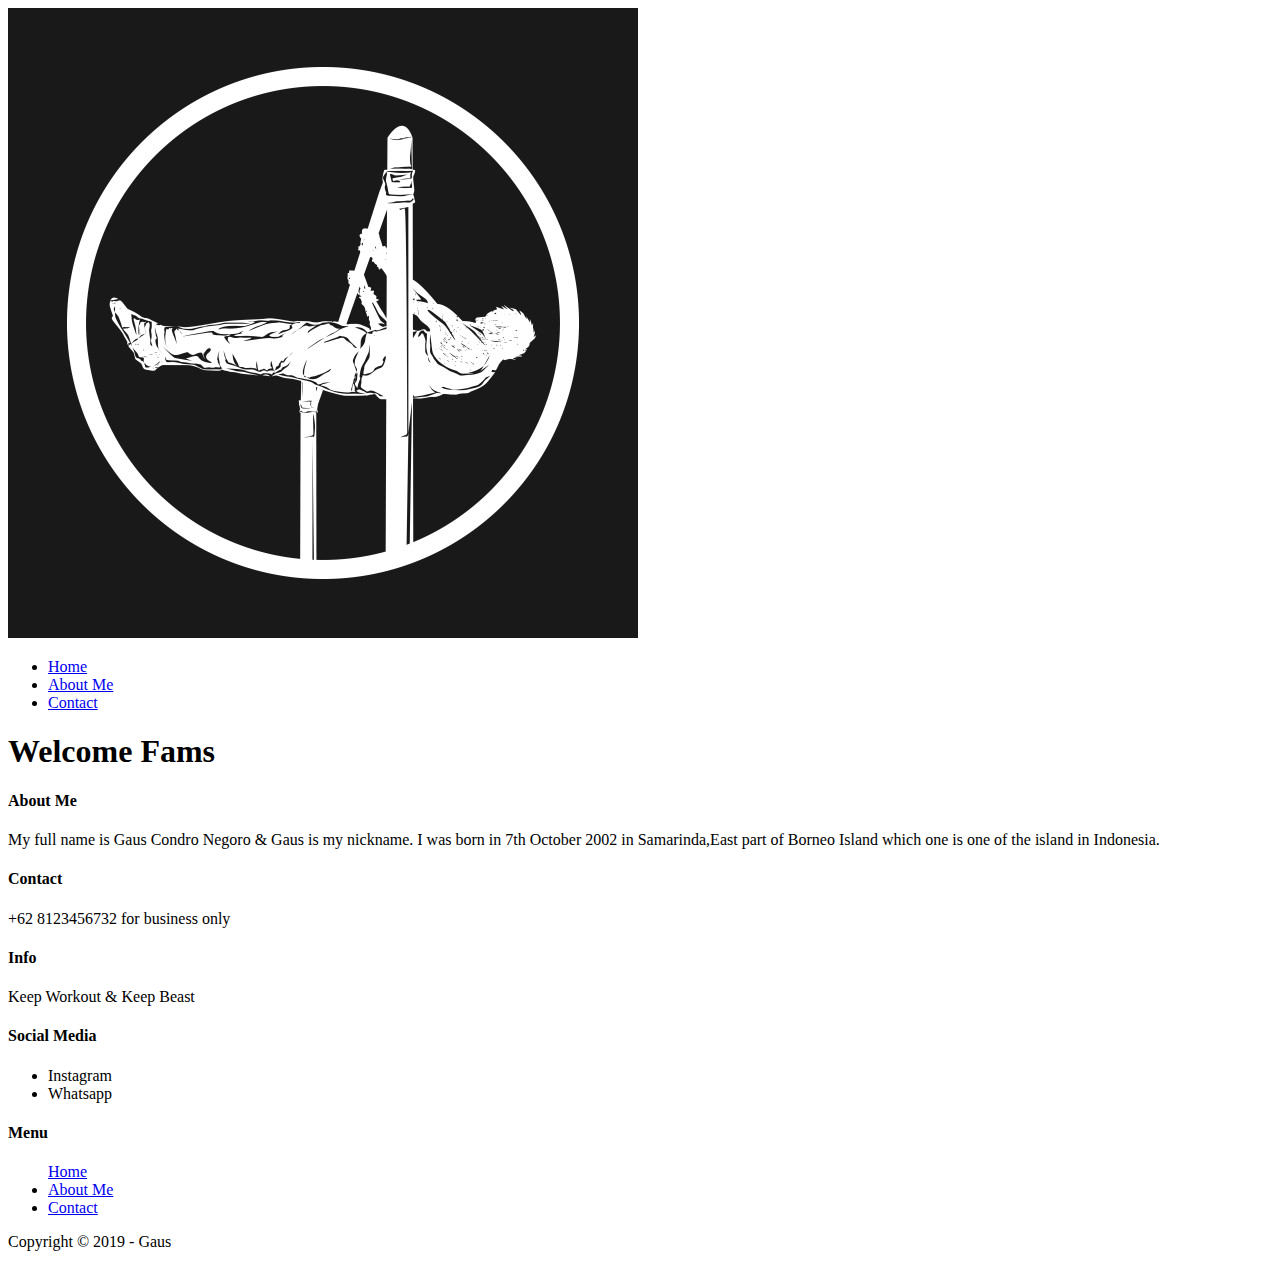
==== index.html @ 4ed8fb41 "Add files via upload" ====
<!DOCTYPE html>
<html>
    <head>
        <title>The Essentials</title>
        <meta type="description" content="This site will describe about Several Calisthenics Equipment you should have">
    </head>
    <body>
        <!-- Start Logo-->
        <a href="index.html">
            <img src="images/logo.jpg">
        </a>
        <!-- End Logo-->

        <!-- Start Menu -->
        <ul>
            <li>
                <a href="index.html" title="Home">Home</a>
            </li>
            <li>
                <a href="about-me.html" title="About Me">About Me</a>
            </li>
            <li>
                <a href="contact.html" title="Contact">Contact</a>
            </li>
        </ul>
        <!-- End Menu -->

        <!-- Start Spotlight-->
        <h1>Welcome Fams</h1>
        <!-- End Spotlight -->

        <!-- Start Content -->
        <!-- About Me -->
        <h4>About Me</h4>
        <p>My full name is Gaus Condro Negoro & Gaus is my nickname. I was born in 7th October 2002 in Samarinda,East part of Borneo Island which one is one of the island in Indonesia.
        </p>

        <!-- Contact -->
        <h4>Contact</h4>
        <p>+62 8123456732 for business only</p>
        <!-- End Content -->

        <!-- Start Footer -->
        <h4>Info</h4>
        <p>Keep Workout & Keep Beast</p>

        <h4>Social Media</h4>
        <ul>
            <li>
                Instagram
            </li>
            <li>
                Whatsapp
            </li>
        </ul>
        <h4>Menu</h4>
        <ul>
            <a href="index.html" title="Home">Home</a>
            </li>
            <li>
                <a href="about-me.html" title="About Me">About Me</a>
            </li>
            <li>
            <a href="contact.html" title="Contact">Contact</a>
            </li>
        </ul>
        <!-- Start Copyright -->
        <p>Copyright &copy; 2019 - Gaus</p>
        <!--End Copyright -->
        <!-- End Footer -->

    </body>
</html>
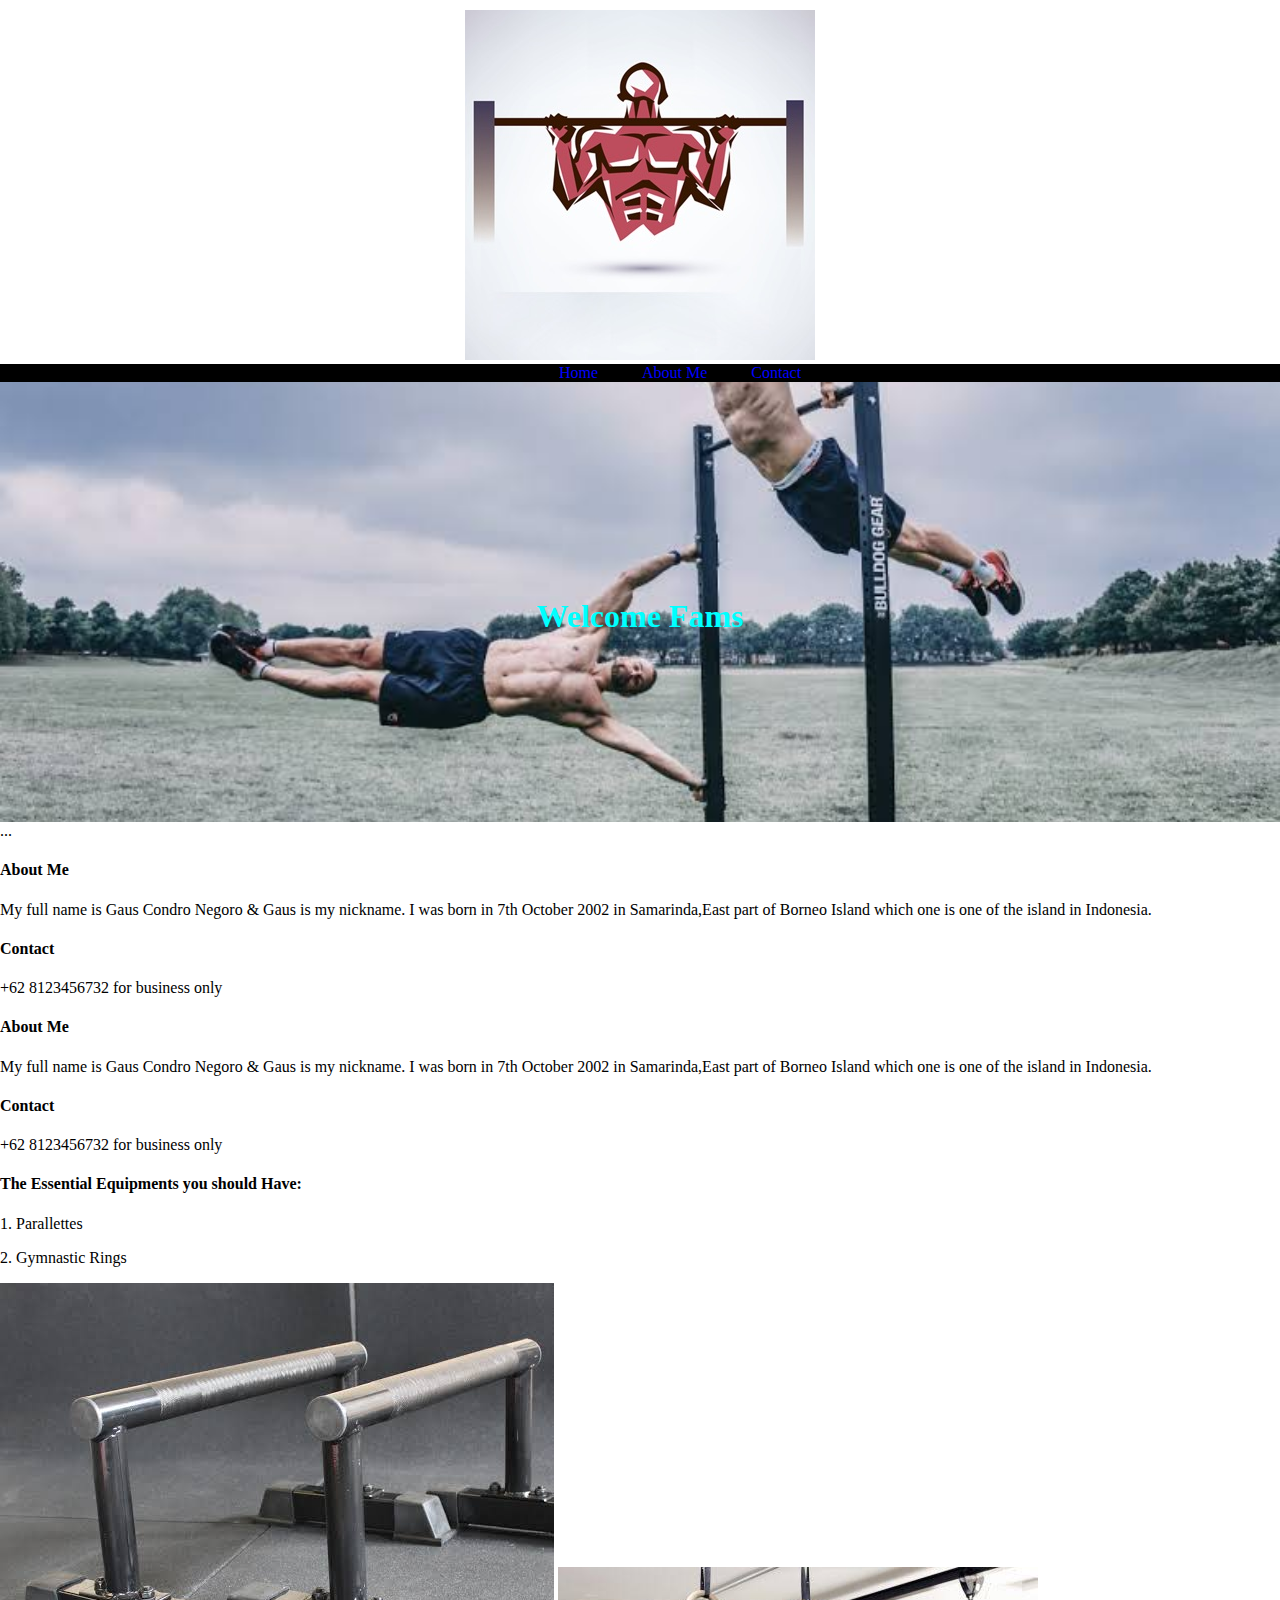
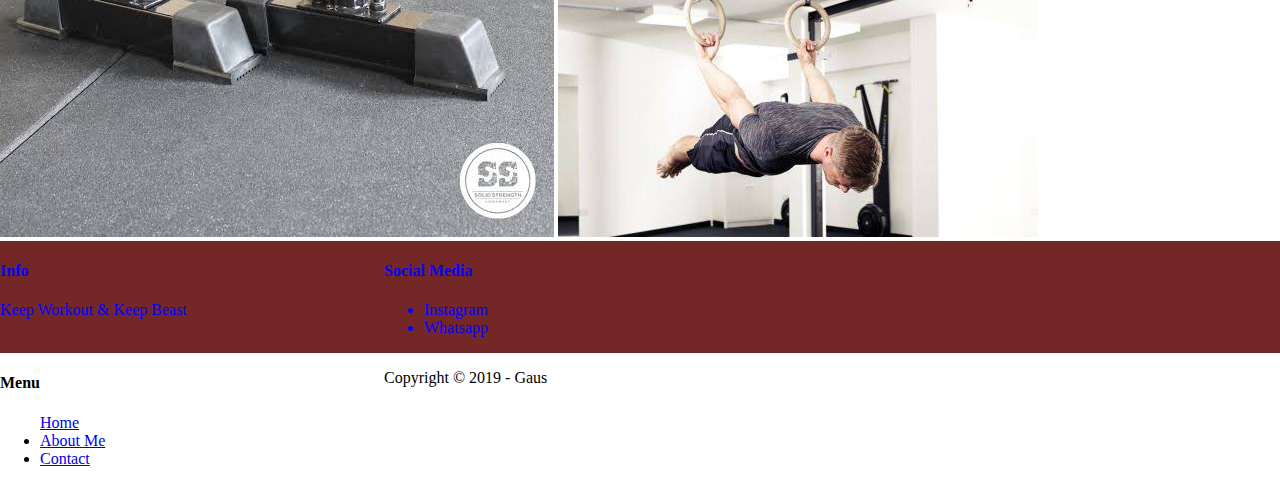
==== commit 59e84eb4: "Add files via upload" ====
--- a/index.html
+++ b/index.html
@@ -3,71 +3,117 @@
     <head>
         <title>The Essentials</title>
         <meta type="description" content="This site will describe about Several Calisthenics Equipment you should have">
+
+        <link rel="stylesheet" href="CSS/style.css">
+
     </head>
     <body>
-        <!-- Start Logo-->
-        <a href="index.html">
-            <img src="images/logo.jpg">
-        </a>
-        <!-- End Logo-->
+            <div class="container">
+                <div class="header">
+            <!-- Start Logo-->
+            <a href="index.html">
+                    <img src="images/her.jpg">
+                </a>
+                <!-- End Logo-->
 
-        <!-- Start Menu -->
-        <ul>
-            <li>
+                <!-- Start Menu -->
+            <div class="menu">
+                <ul>
+                    <li>
+                        <a href="home.html" title="Home">Home</a>
+                    </li>
+                    <li>
+                        <a href="about-me.html" title="About Me">About Me</a>
+                    </li>
+                    <li>
+                        <a href="contact.html" title="Contact">Contact</a>
+                    </li>
+                </ul>
+            </div>
+           <!-- End Menu -->
+        </div>
+        <!-- Start Content -->
+        <div class="content">
+            <!-- Start Spotlight-->
+            <div class="spotlight"></dv>
+                <h1>Welcome Fams</h1>
+            </div>
+        </div>
+            <!-- End Spotlight -->
+
+            <div class="box 1"> ...
+                <!-- About Me -->
+                <h4>About Me</h4>
+                <p>My full name is Gaus Condro Negoro & Gaus is my nickname. I was born in 7th October 2002 in Samarinda,East part of Borneo Island which one is one of the island in Indonesia.
+                </p>
+            </div>
+
+            <div class="box 2">
+                <!-- Contact -->
+                <div class="contact">
+                        <h4>Contact</h4>
+                        <p>+62 8123456732 for business only</p>
+            </div>
+            <!-- Start Content -->
+            <div class="content">
+                <!-- About Me -->
+                <h4>About Me</h4>
+                <p>My full name is Gaus Condro Negoro & Gaus is my nickname. I was born in 7th October 2002 in Samarinda,East part of Borneo Island which one is one of the island in Indonesia.
+                </p>
+            </div>
+                <!-- Contact -->
+                <div class="contact">
+                <h4>Contact</h4>
+                <p>+62 8123456732 for business only</p>
+            </div>
+                <!-- The Essential Equipments You Should Have: -->
+                <div class="the essentialsequipments you should have">
+                <h4>The Essential Equipments you should Have:</h4>
+                <p>1. Parallettes</p>
+                <p>2. Gymnastic Rings</p>
+                    <img src="images/parallettes.jpg">
+                    <img src="images/rings.jpg">
+                </div>
+            <!-- End Content -->
+
+            <!-- Start Footer -->
+            <div class="footer">
+                <!-- Col 1 -->
+                <div class="col-1">
+                        <h4>Info</h4>
+                        <p>Keep Workout & Keep Beast</p>
+            </div>
+                <!-- Col 2 -->
+                <div class="col-2">
+            <h4>Social Media</h4>
+            <ul>
+                <li>
+                    Instagram
+                </li>
+                <li>
+                    Whatsapp
+                </li>
+            </ul>
+            </div>
+        </div>
+                <!-- Col 3 -->
+                <div class="col-3">
+            <h4>Menu</h4>
+            <ul>
                 <a href="index.html" title="Home">Home</a>
-            </li>
-            <li>
-                <a href="about-me.html" title="About Me">About Me</a>
-            </li>
-            <li>
+                </li>
+                <li>
+                    <a href="about-me.html" title="About Me">About Me</a>
+                </li>
+                <li>
                 <a href="contact.html" title="Contact">Contact</a>
-            </li>
-        </ul>
-        <!-- End Menu -->
-
-        <!-- Start Spotlight-->
-        <h1>Welcome Fams</h1>
-        <!-- End Spotlight -->
-
-        <!-- Start Content -->
-        <!-- About Me -->
-        <h4>About Me</h4>
-        <p>My full name is Gaus Condro Negoro & Gaus is my nickname. I was born in 7th October 2002 in Samarinda,East part of Borneo Island which one is one of the island in Indonesia.
-        </p>
-
-        <!-- Contact -->
-        <h4>Contact</h4>
-        <p>+62 8123456732 for business only</p>
-        <!-- End Content -->
-
-        <!-- Start Footer -->
-        <h4>Info</h4>
-        <p>Keep Workout & Keep Beast</p>
-
-        <h4>Social Media</h4>
-        <ul>
-            <li>
-                Instagram
-            </li>
-            <li>
-                Whatsapp
-            </li>
-        </ul>
-        <h4>Menu</h4>
-        <ul>
-            <a href="index.html" title="Home">Home</a>
-            </li>
-            <li>
-                <a href="about-me.html" title="About Me">About Me</a>
-            </li>
-            <li>
-            <a href="contact.html" title="Contact">Contact</a>
-            </li>
-        </ul>
-        <!-- Start Copyright -->
-        <p>Copyright &copy; 2019 - Gaus</p>
-        <!--End Copyright -->
-        <!-- End Footer -->
-
+                </li>
+            </ul>
+        </div>
+            <!-- Start Copyright -->
+            <p>Copyright &copy; 2019 - Gaus</p>
+            <!--End Copyright -->
+            <!-- End Footer -->
+    </div>
     </body>
 </html>
--- a/CSS/style.css
+++ b/CSS/style.css
@@ -0,0 +1,147 @@
+body {
+    margin: 0;
+    font-family: Cambria, Cochin, Georgia, Times, 'Times New Roman', serif;
+    background-color: rgb(116, 39, 39));
+}
+
+.container {
+    width: 100%;
+    overflow: auto;
+    margin: 10px auto;
+}
+.container-box {
+    width: 90%;
+    overflow: auto;
+    margin: 10px auto;
+}
+
+/*
+---------
+Start Header
+*/
+
+.header {
+    text-align: center;
+}
+
+.menu ul {
+    background-color: black;
+    margin: 0px;
+    padding: 5px 0px tpx 30px;
+    overflow: auto;
+}
+
+.menu li {
+    display: inline;
+    margin-left: 40px;
+}
+
+.menu li a {
+    color: blue;
+    text-decoration: none;
+}
+
+.menu li a:hover {
+    color: black;
+    background-color: crimson;
+    margin: auto;
+    padding: 20px 0px 20px 0px;
+}
+/*
+----------
+End Header
+*/
+
+/*
+Start Content
+-------------
+*/
+
+/*Start Spotlight*/
+.spotlight {
+    background-image: url("../images/backg.jpg");
+    background-position: center;
+    background-repeat: no-repeat;
+    background-size: cover;
+    position: relative;
+    overflow: auto;
+    height: 400px;
+    padding: 20px 0;
+}
+
+.spotlight h1 {
+    color: white;
+    width: 450px;
+    height: 50px;
+    text-align: center;
+    position: absolute;
+    top: 50%;
+    left: 50%;
+    transform: translate( -50%, -50%);
+    color: aqua;
+}
+/* End Spotlight */
+
+/* Start Box 1 */
+.box-1 {
+    overflow: auto;
+    background-color: black;
+    padding: 20px 0;
+    text align: center;
+}
+/* End Box 1 */
+
+/* Start Box 2 */
+.box-2 {
+    overflow: auto;
+    background-color: blue;
+    padding: 20px 0;
+    text-align: center;
+}
+/* End Box 2*/
+
+/* Start Box 3 */
+.box-3 {
+    overflow: auto;
+    background-color: cyan;
+    padding: 20px 0;
+    text-align: center;
+}
+/* End Box 3 */
+
+/*
+-----------
+End Content
+*/
+
+
+
+/*
+Start footer
+------------
+*/
+
+.footer{
+    overflow: auto;
+    background-color:rgb(116, 39, 39);
+    color: blue;
+}
+
+.copyright {
+    color: red;
+    overflow: auto;
+    background: black;
+    text-align: center;
+    padding: 5px;
+}
+.col-1, .col-2, .col-3 {
+    float: left;
+}
+.col-1, .col-2, .col-3 {
+    width: 30%;
+}
+
+/* 
+----------
+End Footer
+*/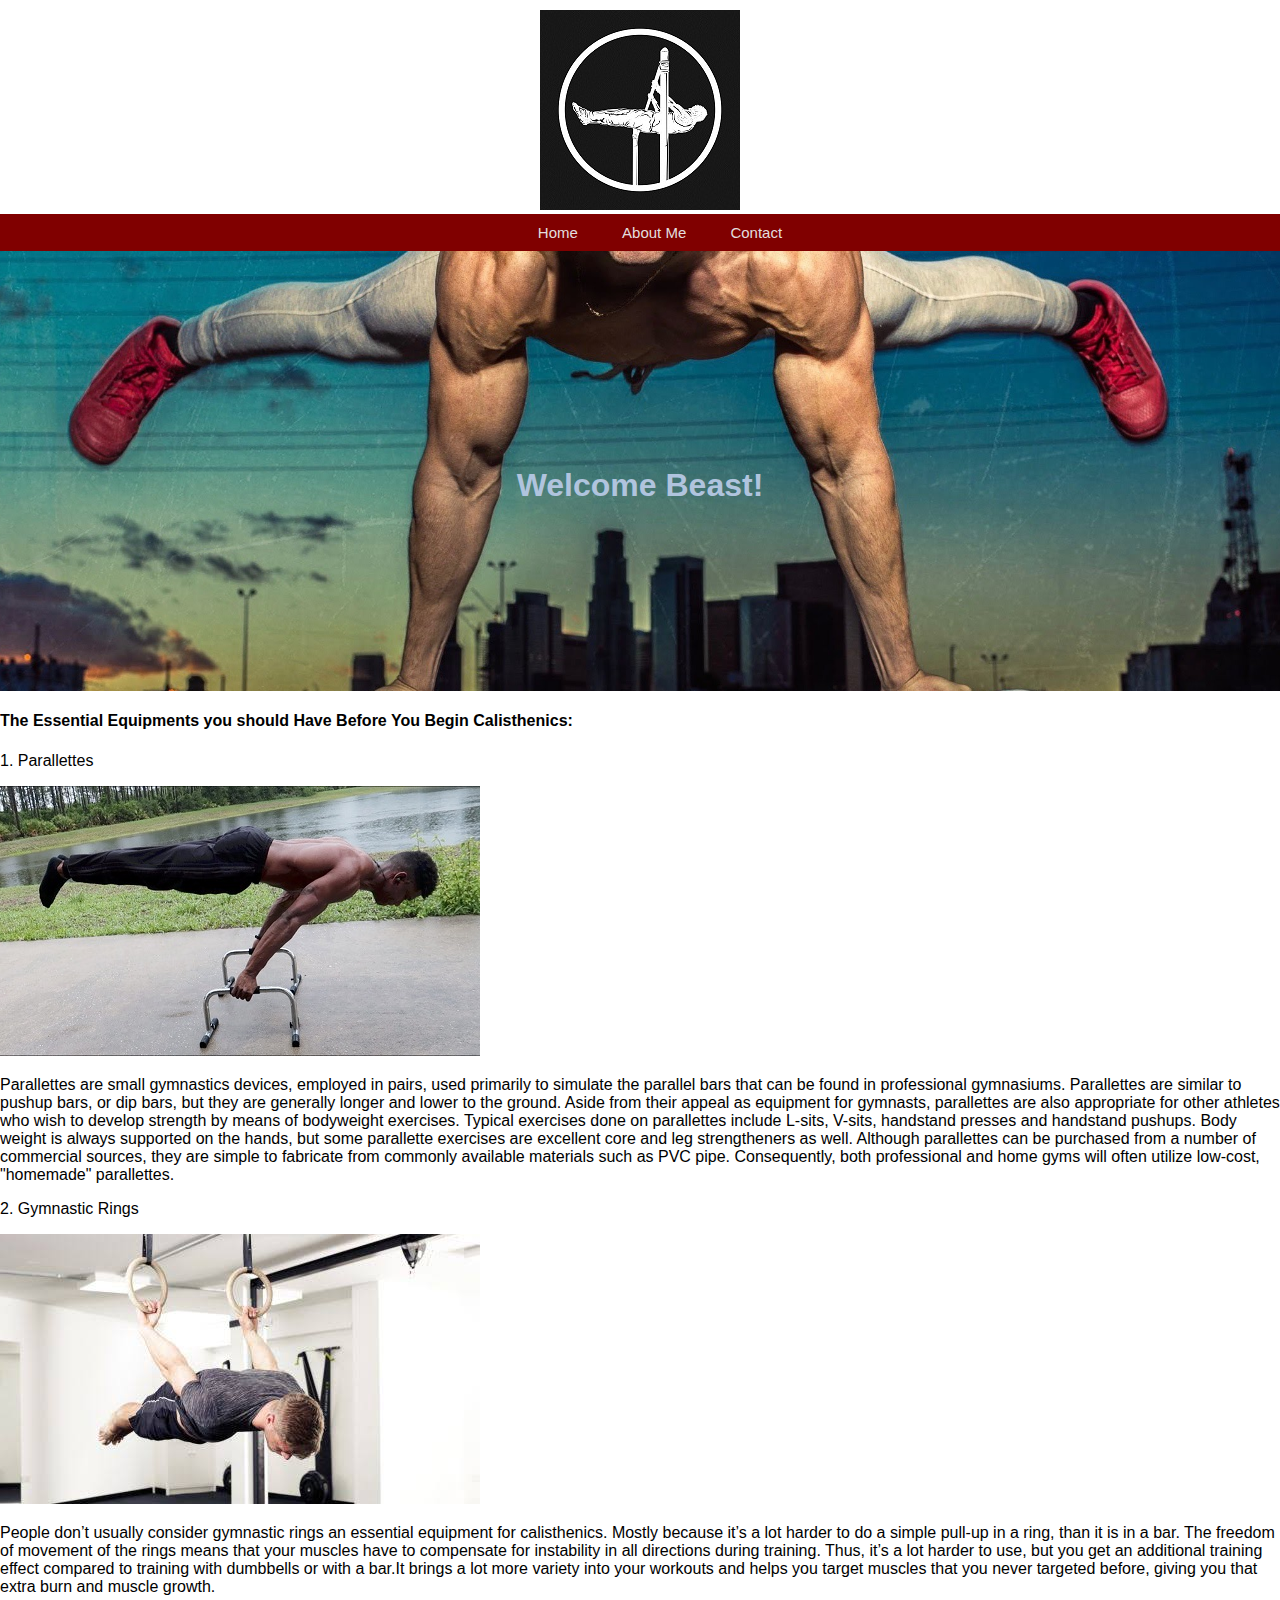
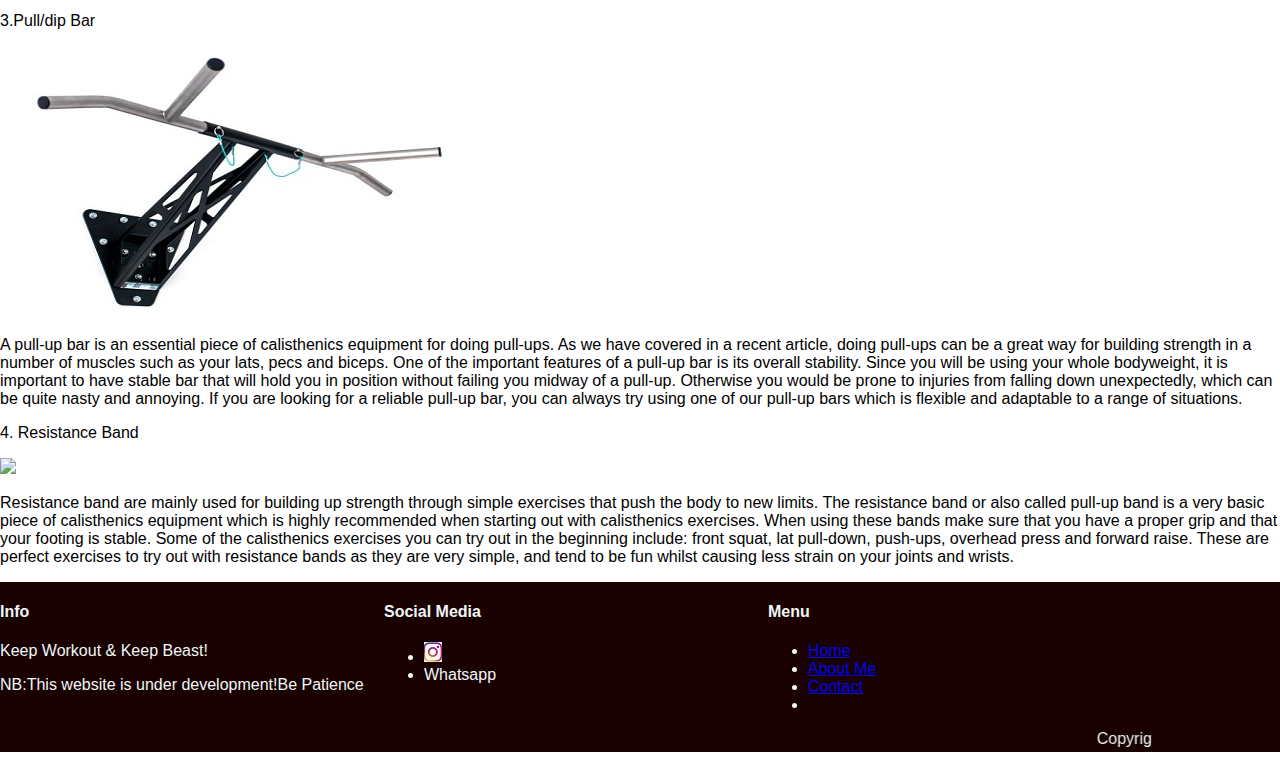
==== commit 42d41ef9: "Rename index3.html to index.html" ====
--- a/index.html
+++ b/index.html
@@ -1,10 +1,10 @@
 <!DOCTYPE html>
 <html>
     <head>
-        <title>The Essentials</title>
+        <title>Official Site of Gausthenics</title>
         <meta type="description" content="This site will describe about Several Calisthenics Equipment you should have">
-
-        <link rel="stylesheet" href="CSS/style.css">
+        <link rel="shortcut icon" href="images/logo.ico">
+        <link rel="stylesheet" href="CSS/style1.css">
 
     </head>
     <body>
@@ -12,7 +12,7 @@
                 <div class="header">
             <!-- Start Logo-->
             <a href="index.html">
-                    <img src="images/her.jpg">
+                    <img src="images/logo - Copy.jpg">
                 </a>
                 <!-- End Logo-->
 
@@ -36,43 +36,26 @@
         <div class="content">
             <!-- Start Spotlight-->
             <div class="spotlight"></dv>
-                <h1>Welcome Fams</h1>
+                <h1>Welcome Beast!</h1>
             </div>
         </div>
             <!-- End Spotlight -->
 
-            <div class="box 1"> ...
-                <!-- About Me -->
-                <h4>About Me</h4>
-                <p>My full name is Gaus Condro Negoro & Gaus is my nickname. I was born in 7th October 2002 in Samarinda,East part of Borneo Island which one is one of the island in Indonesia.
-                </p>
-            </div>
-
-            <div class="box 2">
-                <!-- Contact -->
-                <div class="contact">
-                        <h4>Contact</h4>
-                        <p>+62 8123456732 for business only</p>
-            </div>
-            <!-- Start Content -->
-            <div class="content">
-                <!-- About Me -->
-                <h4>About Me</h4>
-                <p>My full name is Gaus Condro Negoro & Gaus is my nickname. I was born in 7th October 2002 in Samarinda,East part of Borneo Island which one is one of the island in Indonesia.
-                </p>
-            </div>
-                <!-- Contact -->
-                <div class="contact">
-                <h4>Contact</h4>
-                <p>+62 8123456732 for business only</p>
-            </div>
                 <!-- The Essential Equipments You Should Have: -->
                 <div class="the essentialsequipments you should have">
-                <h4>The Essential Equipments you should Have:</h4>
+                <h4>The Essential Equipments you should Have Before You Begin Calisthenics:</h4>
                 <p>1. Parallettes</p>
+                <img src="images/parallettes.jpg">
+                <p>Parallettes are small gymnastics devices, employed in pairs, used primarily to simulate the parallel bars that can be found in professional gymnasiums. Parallettes are similar to pushup bars, or dip bars, but they are generally longer and lower to the ground. Aside from their appeal as equipment for gymnasts, parallettes are also appropriate for other athletes who wish to develop strength by means of bodyweight exercises. Typical exercises done on parallettes include L-sits, V-sits, handstand presses and handstand pushups. Body weight is always supported on the hands, but some parallette exercises are excellent core and leg strengtheners as well. Although parallettes can be purchased from a number of commercial sources, they are simple to fabricate from commonly available materials such as PVC pipe. Consequently, both professional and home gyms will often utilize low-cost, "homemade" parallettes.</p>
                 <p>2. Gymnastic Rings</p>
-                    <img src="images/parallettes.jpg">
                     <img src="images/rings.jpg">
+                    <p>People don’t usually consider gymnastic rings an essential equipment for calisthenics. Mostly because it’s a lot harder to do a simple pull-up in a ring, than it is in a bar. The freedom of movement of the rings means that your muscles have to compensate for instability in all directions during training. Thus, it’s a lot harder to use, but you get an additional training effect compared to training with dumbbells or with a bar.It brings a lot more variety into your workouts and helps you target muscles that you never targeted before, giving you that extra burn and muscle growth.</p>
+                <p>3.Pull/dip Bar</p>
+                <img src="images/bar.jpg">
+                <p>A pull-up bar is an essential piece of calisthenics equipment for doing pull-ups. As we have covered in a recent article, doing pull-ups can be a great way for building strength in a number of muscles such as your lats, pecs and biceps. One of the important features of a pull-up bar is its overall stability. Since you will be using your whole bodyweight, it is important to have stable bar that will hold you in position without failing you midway of a pull-up. Otherwise you would be prone to injuries from falling down unexpectedly, which can be quite nasty and annoying. If you are looking for a reliable pull-up bar, you can always try using one of our pull-up bars which is flexible and adaptable to a range of situations.</p>
+                <p>4. Resistance Band</p>
+                <img src="images/band.jpg>">
+                <p>Resistance band are mainly used for building up strength through simple exercises that push the body to new limits. The resistance band or also called pull-up band is a very basic piece of calisthenics equipment which is highly recommended when starting out with calisthenics exercises. When using these bands make sure that you have a proper grip and that your footing is stable. Some of the calisthenics exercises you can try out in the beginning include: front squat, lat pull-down, push-ups, overhead press and forward raise. These are perfect exercises to try out with resistance bands as they are very simple, and tend to be fun whilst causing less strain on your joints and wrists.</p>
                 </div>
             <!-- End Content -->
 
@@ -81,39 +64,43 @@
                 <!-- Col 1 -->
                 <div class="col-1">
                         <h4>Info</h4>
-                        <p>Keep Workout & Keep Beast</p>
+                        <p>Keep Workout & Keep Beast!</p>
+                        <p>NB:This website is under development!Be Patience</p>
             </div>
                 <!-- Col 2 -->
                 <div class="col-2">
             <h4>Social Media</h4>
             <ul>
                 <li>
-                    Instagram
+                    <a href="https://www.instagram.com/gauscndro__/" title="Instagram"><img src="images/ig.jpg"></a>
                 </li>
                 <li>
                     Whatsapp
+
                 </li>
             </ul>
             </div>
-        </div>
                 <!-- Col 3 -->
                 <div class="col-3">
             <h4>Menu</h4>
             <ul>
+            <li>
                 <a href="index.html" title="Home">Home</a>
-                </li>
+            </li>
                 <li>
                     <a href="about-me.html" title="About Me">About Me</a>
                 </li>
                 <li>
                 <a href="contact.html" title="Contact">Contact</a>
                 </li>
+                <li>
+                </li>
             </ul>
-        </div>
             <!-- Start Copyright -->
-            <p>Copyright &copy; 2019 - Gaus</p>
+            <marquee loop="5">Copyright &copy; 2019 - Gaus</marquee>
             <!--End Copyright -->
             <!-- End Footer -->
+        </div>
     </div>
     </body>
 </html>
--- a/CSS/style1.css
+++ b/CSS/style1.css
@@ -0,0 +1,144 @@
+body {
+    margin: 0;
+    font-family: 'Segoe UI', Tahoma, Geneva, Verdana, sans-serif;
+  }
+  .container{
+      width: 100%;
+      overflow: auto;
+      margin: 10px auto;
+  }
+  .container-box{
+      width: 90%;
+      overflow: auto;
+      margin: 10px auto;
+  }
+  /*
+  Start Header
+  ----------
+  */
+  
+  .header{
+      text-align: center;
+  }
+  
+  .menu ul {
+      font-size: 15px;
+      background-color: maroon;
+      margin: auto;
+      padding:10px 0px 10px 0px;
+      overflow: auto;
+  }
+  
+  .menu li {
+      display: initial;
+      margin-left: 40px;
+  }
+  
+  .menu li a {
+      color:rgb(228, 222, 222);
+      text-decoration: none;
+  }
+  
+  .menu li a:hover {
+      color: rgb(248, 246, 246);
+      background-color: crimson;
+      margin: auto;
+      padding: 10px 0px 10px  0px;
+  }
+  /*
+  ----------
+  End Header
+  */
+  
+  /*
+  Start Content
+  -----------
+  */
+  
+  /*Start SpotLight*/
+  .spotlight {
+      background-image: url("../images/cali1.jpg");
+      background-position: center;
+      background-repeat: no-repeat;
+      background-size: cover;
+      position: relative;
+      height: 400px;
+      padding: 20px 0;
+      background-attachment: fixed;
+  }
+  
+  .spotlight h1 {
+      color: lightgoldenrodyellow;
+      width: 450px;
+      height: 50px;
+      text-align: center;
+      position: absolute;
+      top: 50%;
+      left: 50%;
+      transform: translate(-50%,-50%);
+      color: lightsteelblue;
+  }
+  /*End SpotLight*/
+  
+  /*Start Box 1*/
+  .box-1{
+      overflow: auto;
+      background-color: lightblue;
+      padding: 20px 0;
+      text-align: center;
+  }
+  /* End Box 1*/
+  
+  /* Start Box 2 */
+  .box-2{
+      overflow: auto;
+      background-color: white;
+      padding: 20px 0;
+      text-align: center;
+  }
+  /* End Box 2 */
+  
+  /* Start Box 3 */
+  .box-3{
+      overflow: auto;
+      background-color: white;
+      padding: 5px 0;
+      text-align: center;
+  }
+  /* End Box 3 */
+  
+  /*
+  -----------
+  End Content
+  */
+  
+  
+  /*
+  Start Footer
+  -----------
+  */
+  
+  .footer{
+      overflow: auto;
+      background-color: rgb(26, 1, 1);
+      color: rgb(239, 247, 247);
+  }
+  
+  .copyright{
+      color: azure;
+      overflow: auto;
+      background-color: rgb(14, 0, 0);
+      text-align: center;
+      padding: 5px;
+  }
+  .col-2,.col-1,.col-3{
+      float: left;
+  }
+  .col-2,.col-1,.col-3{
+      width: 30%;
+  }
+  
+  /*
+  ----------
+  End Footer
+  /*